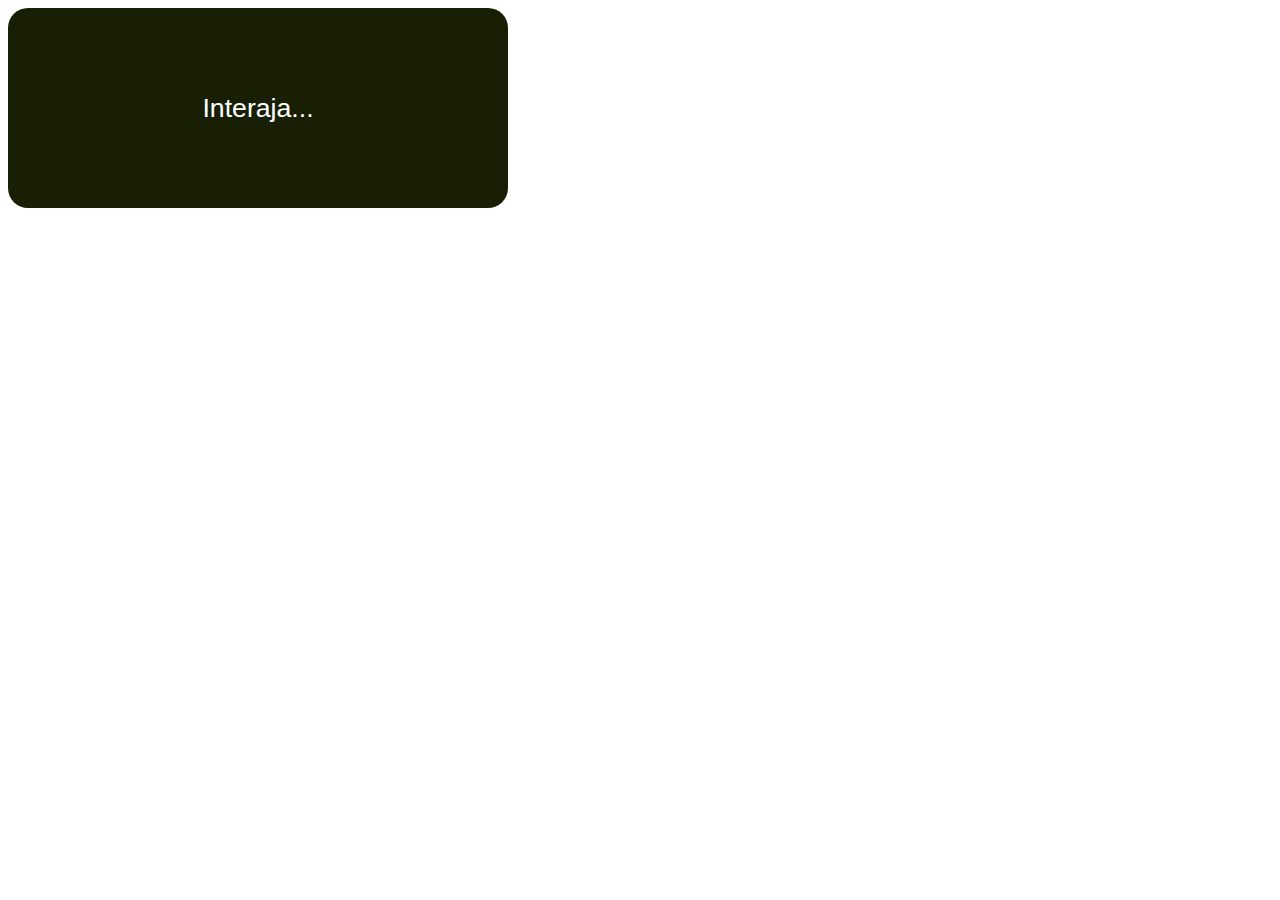
==== aula10/ex006.html @ a2a6e2e1 "aula 006 javascript" ====
<!DOCTYPE html>
<html lang="pt-br">
<head>
    <meta charset="UTF-8">
    <meta http-equiv="X-UA-Compatible" content="IE=edge">
    <meta name="viewport" content="width=device-width, initial-scale=1.0">
    <title>Eventos DOM</title>
    <style>
        div#area {
            border-radius:  20px;
            font: normal 20pt arial;
            background-color: rgb(24, 31, 5);
            color: white;
            width: 500px;
            height: 200px; 
            line-height: 200px;
            text-align: center;
        }
    </style>
</head>
<body>
    <div id="area">
        Interaja...
    </div>

    <script>                                             /* JavaScript */
        var a = window.document.getElementById('area')
        a.addEventListener('click', clicar)
        a.addEventListener('mouseenter', entrar)
        a.addEventListener('mouseout', sair)

        function clicar() {
            a.innerText = 'Cuzão!'
            a.style.background = 'gray'
        }
        function entrar() {
            a.innerText = 'Entrar!'
            a.style.background = 'green'
        }
        function sair() {
            a.innerText = 'Sair!'
            a.style.background = 'red'
        }
    </script>
</body>
</html>
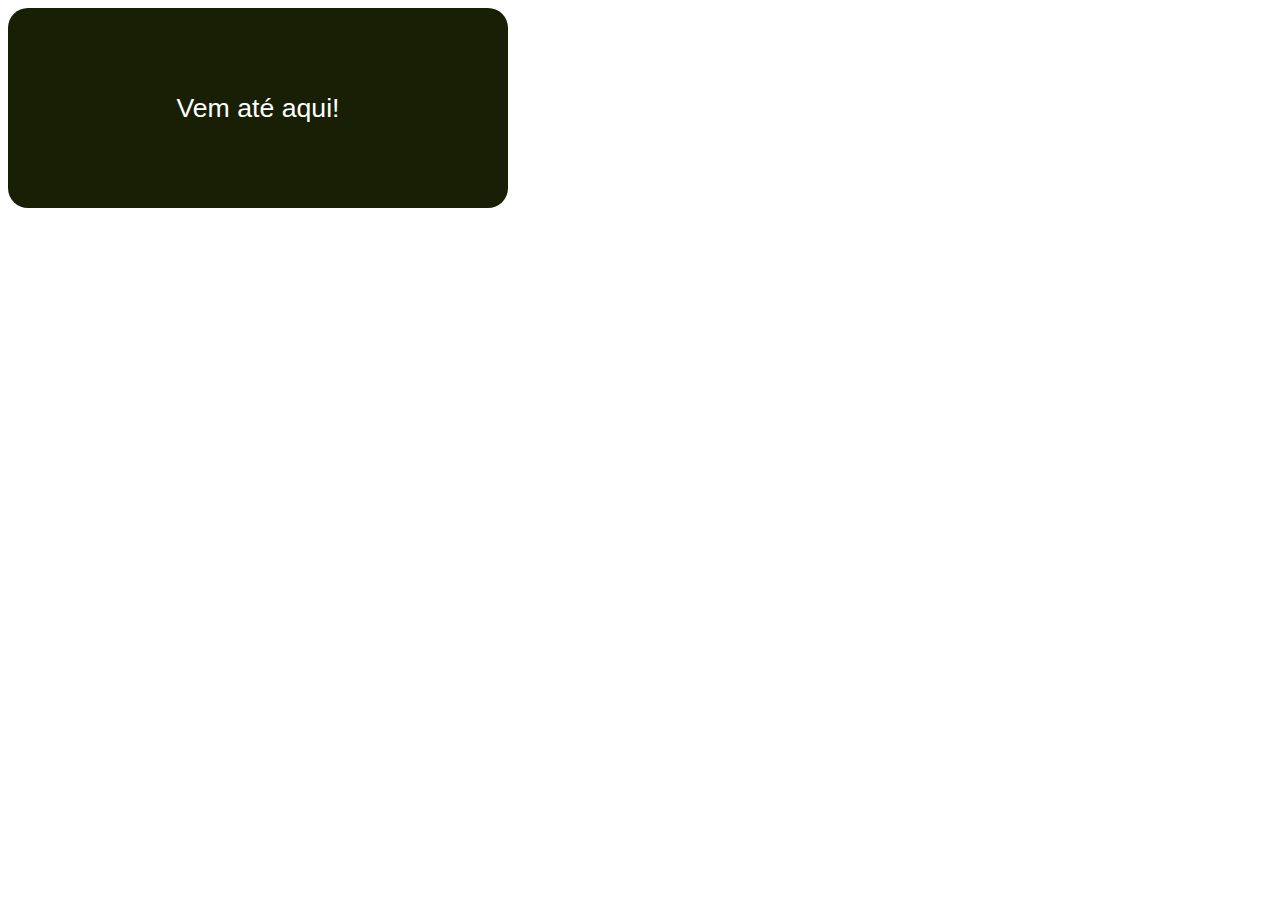
==== commit 880256c4: "atualizado" ====
--- a/aula10/ex006.html
+++ b/aula10/ex006.html
@@ -20,7 +20,7 @@
 </head>
 <body>
     <div id="area">
-        Interaja...
+        Vem até aqui!
     </div>
 
     <script>                                             /* JavaScript */
